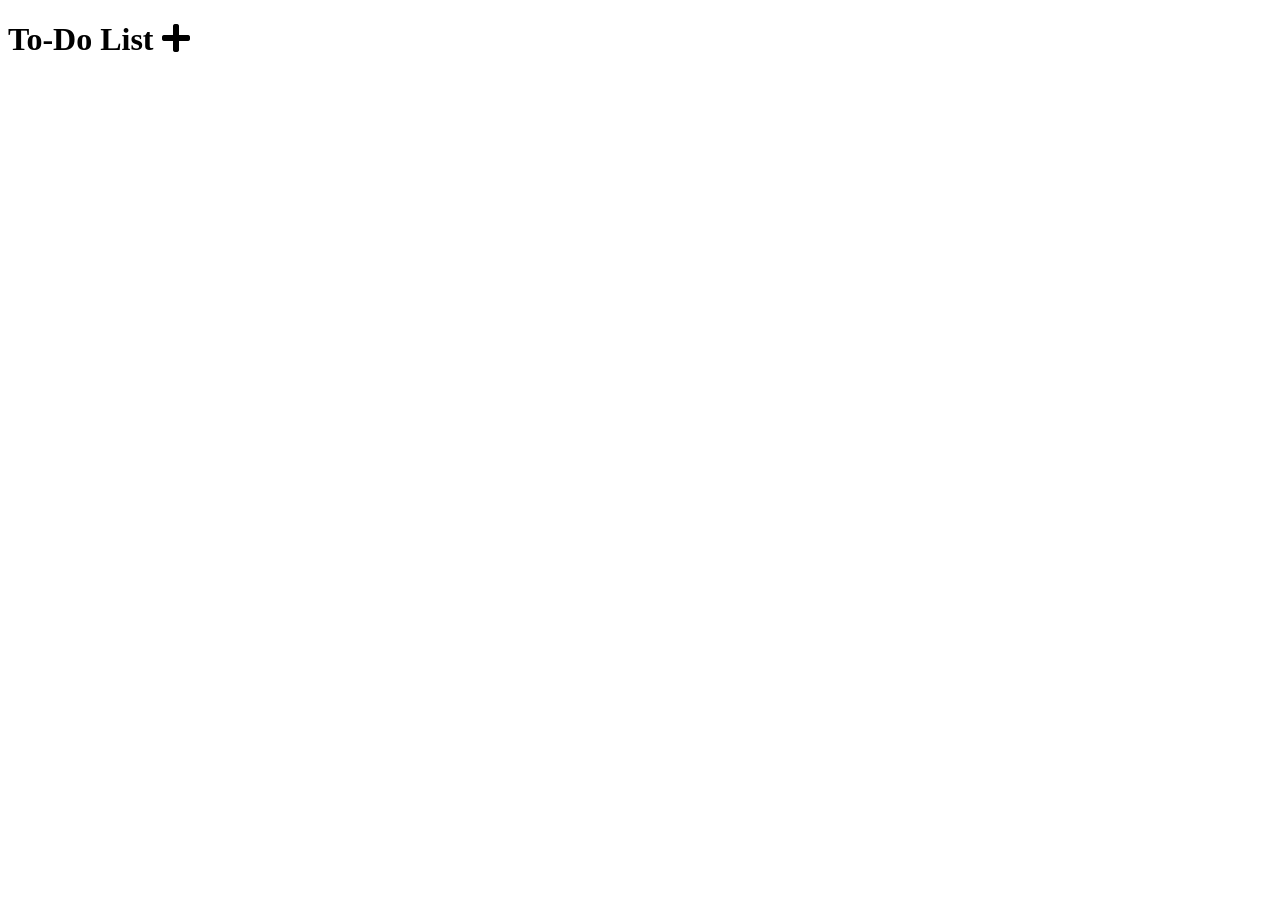
==== index.html @ bfb3d23c "Move index.html file" ====
<!DOCTYPE html>
<html>
<head>
    <meta charset="utf-8" />
    <meta http-equiv="X-UA-Compatible" content="IE=edge">
    <title>jQuery ToDo</title>
    <meta name="viewport" content="width=device-width, initial-scale=1">
    <link rel="stylesheet" type="text/css" media="screen" href="assets/css/todos.1.css" />
    <link rel="stylesheet" href="https://use.fontawesome.com/releases/v5.6.3/css/all.css" integrity="sha384-UHRtZLI+pbxtHCWp1t77Bi1L4ZtiqrqD80Kn4Z8NTSRyMA2Fd33n5dQ8lWUE00s/" crossorigin="anonymous">
    <link href="https://fonts.googleapis.com/css?family=Roboto:400,700" rel="stylesheet">
    <script type="text/javascript" src="assets/js/lib/jquery-3.3.1.js"></script>
</head>
<body>
    <div id="container">
        <h1>To-Do List <i class="fas fa-plus"></i></h1>
        <input type="text" placeholder="Add new Todo!" style="display: none">

        <ul>
            
        </ul>
    </div>

    
    <script src="assets/js/todos.js"></script>
</body>
</html>
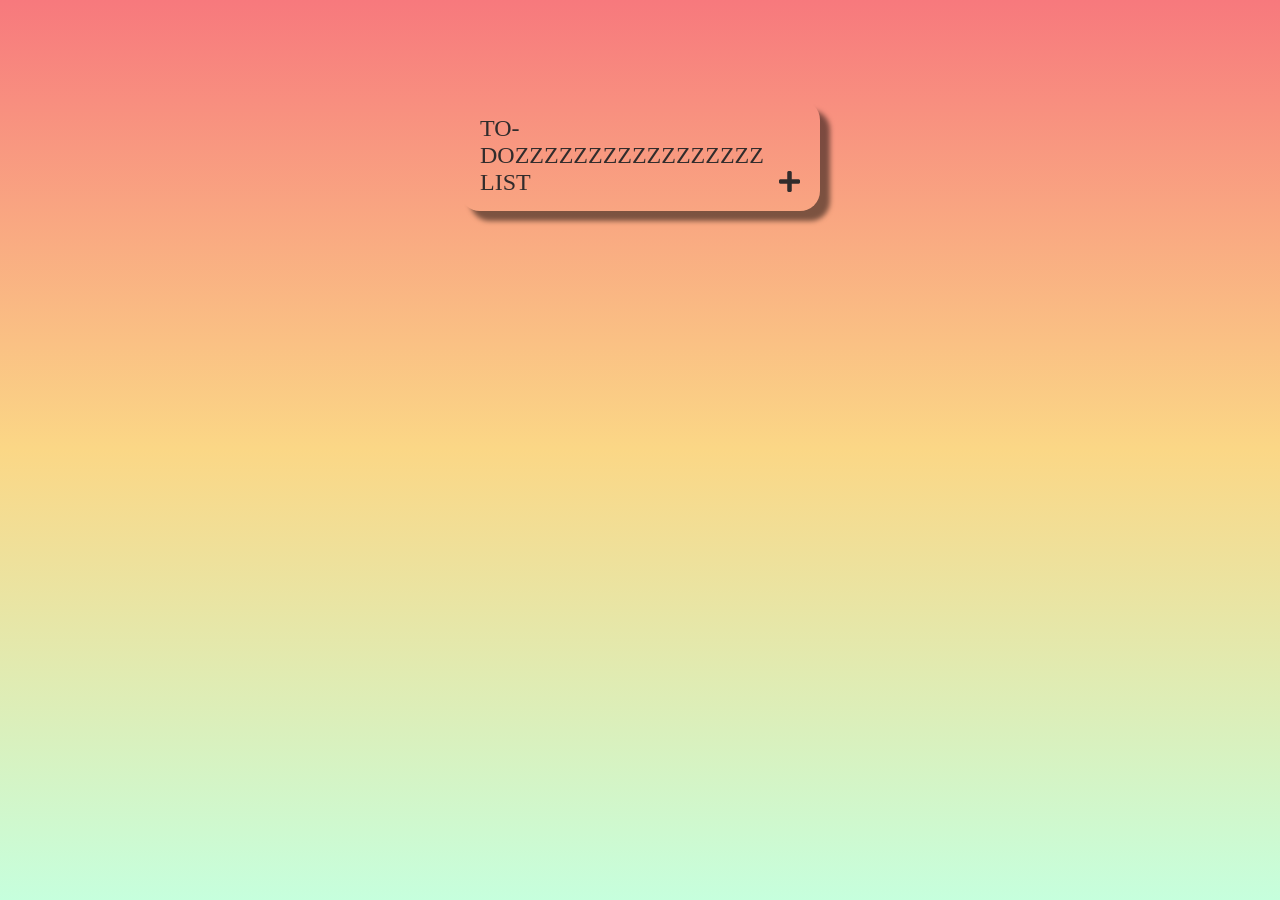
==== commit d2094ce9: "Renamed heroku app" ====
--- a/index.html
+++ b/index.html
@@ -12,7 +12,7 @@
 </head>
 <body>
     <div id="container">
-        <h1>To-Do List <i class="fas fa-plus"></i></h1>
+        <h1>To-Dozzzzzzzzzzzzzzzzz List <i class="fas fa-plus"></i></h1>
         <input type="text" placeholder="Add new Todo!" style="display: none">
 
         <ul>
--- a/assets/css/todos.1.css
+++ b/assets/css/todos.1.css
@@ -0,0 +1,86 @@
+body{
+    font-family: Roboto;
+
+    background: #C6FFDD;  /* fallback for old browsers */
+background: -webkit-linear-gradient(to bottom, #f7797d, #FBD786, #C6FFDD);  /* Chrome 10-25, Safari 5.1-6 */
+background: linear-gradient(to bottom, #f7797d, #FBD786, #C6FFDD); /* W3C, IE 10+/ Edge, Firefox 16+, Chrome 26+, Opera 12+, Safari 7+ */
+
+    background-attachment: fixed;
+}
+
+h1{
+    color: rgb(49, 44, 44);
+    margin: 0;
+    padding: 15px 20px 5px 20px;
+    text-transform: uppercase;
+    font-size: 24px;
+    font-weight: normal;
+
+}
+
+ul{
+    list-style: none;
+    margin: 0;
+    padding: 0 0 10px 0;
+}
+
+li{
+    height: 40px;
+    line-height: 40px;
+    color: gray;
+    padding: 0, 40px;
+}
+
+li:hover span {
+    width: 40px;
+    opacity: 1;
+}
+
+input{
+    font-size: 18px;
+    width: 100%;
+    padding: 13px 13px 13px 55px;
+    box-sizing: border-box;
+    border: 3px solid rgba(0, 0, 0, 0);
+    background-color: rgba(255, 255, 255, 0);
+    color: rgb(49, 54, 49);
+}
+
+input:focus{
+    border: 3px solid #ffffff00;
+    border-radius: 0px 0px 20px 20px;
+    outline: none;
+}
+
+span{
+    background-color: #e74c3c;
+    color: orange;
+    height: 40px;
+    width: 40px;
+    border-radius: 20px;
+    margin: 0 10px;
+    text-align: center;
+    display: inline-block;
+    /* transition: 0.2s linear; */
+    opacity: 0;
+}
+
+.completed {
+    color: gray;
+    text-decoration: line-through;
+}
+
+.fa-plus{
+    float: right;
+}
+
+#container {
+    width: 360px;
+    margin: 100px auto;
+    box-shadow: 10px 10px 5px 0px rgba(0, 0, 0, .5);
+    border-radius: 20px;
+}
+
+input:placeholder{
+    color: rgba(73, 62, 62, 0.5);
+}
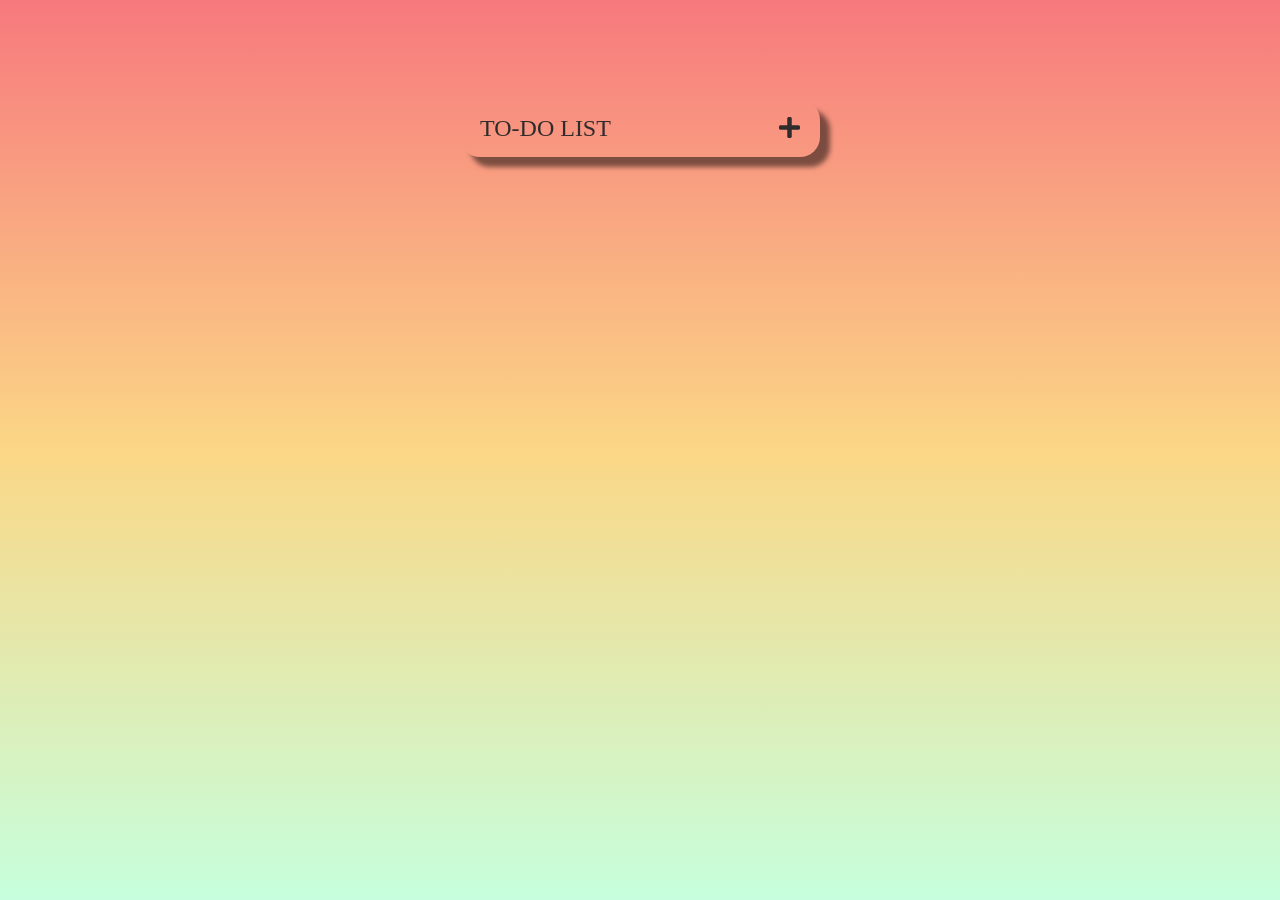
==== commit 8c95c587: "message" ====
--- a/index.html
+++ b/index.html
@@ -12,7 +12,7 @@
 </head>
 <body>
     <div id="container">
-        <h1>To-Dozzzzzzzzzzzzzzzzz List <i class="fas fa-plus"></i></h1>
+        <h1>To-Do List <i class="fas fa-plus"></i></h1>
         <input type="text" placeholder="Add new Todo!" style="display: none">
 
         <ul>
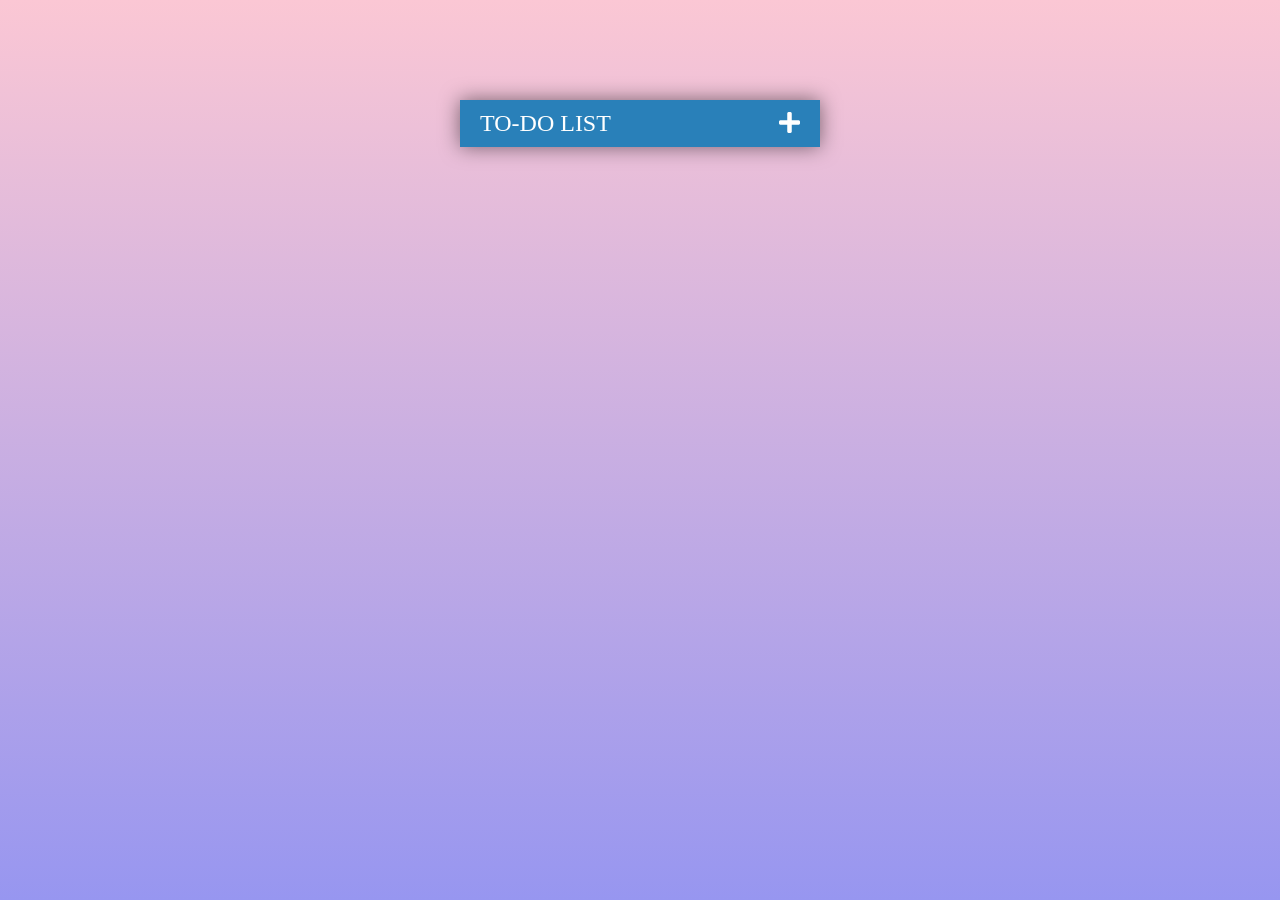
==== commit 6c572934: "Changed css link" ====
--- a/index.html
+++ b/index.html
@@ -5,7 +5,7 @@
     <meta http-equiv="X-UA-Compatible" content="IE=edge">
     <title>jQuery ToDo</title>
     <meta name="viewport" content="width=device-width, initial-scale=1">
-    <link rel="stylesheet" type="text/css" media="screen" href="assets/css/todos.1.css" />
+    <link rel="stylesheet" type="text/css" media="screen" href="assets/css/todos.css" />
     <link rel="stylesheet" href="https://use.fontawesome.com/releases/v5.6.3/css/all.css" integrity="sha384-UHRtZLI+pbxtHCWp1t77Bi1L4ZtiqrqD80Kn4Z8NTSRyMA2Fd33n5dQ8lWUE00s/" crossorigin="anonymous">
     <link href="https://fonts.googleapis.com/css?family=Roboto:400,700" rel="stylesheet">
     <script type="text/javascript" src="assets/js/lib/jquery-3.3.1.js"></script>
--- a/assets/css/todos.css
+++ b/assets/css/todos.css
@@ -0,0 +1,85 @@
+body{
+    font-family: Roboto;
+    background: #9796f0;  /* fallback for old browsers */
+    background: -webkit-linear-gradient(to bottom, #fbc7d4, #9796f0);  /* Chrome 10-25, Safari 5.1-6 */
+    background: linear-gradient(to bottom, #fbc7d4, #9796f0); /* W3C, IE 10+/ Edge, Firefox 16+, Chrome 26+, Opera 12+, Safari 7+ */
+
+    background-attachment: fixed;
+}
+
+h1{
+    background-color: #2980b9;
+    color: white;
+    margin: 0;
+    padding: 10px 20px;
+    text-transform: uppercase;
+    font-size: 24px;
+    font-weight: normal;
+}
+
+ul{
+    list-style: none;
+    margin: 0;
+    padding: 0;
+}
+
+li{
+    background-color: white;
+    height: 40px;
+    line-height: 40px;
+}
+
+li:nth-child(2n){
+    background-color: #f7f7f7
+}
+
+li:hover span {
+    width: 40px;
+    opacity: 1;
+}
+
+input{
+    font-size: 18px;
+    background-color: #f7f7f7;
+    width: 100%;
+    padding: 13px 13px 13px 20px;
+    box-sizing: border-box;
+    color: #2980b9;
+    border: 3px solid rgba(0, 0, 0, 0);
+    
+}
+
+input:focus{
+    background-color: white;
+    border: 3px solid #2980b9;
+    outline: none;
+
+}
+
+span{
+    background-color: #e74c3c;
+    height: 40px;
+    margin-right: 20px;
+    text-align: center;
+    color: white;
+    width: 0px;
+    display: inline-block;
+    transition: 0.2s linear;
+    opacity: 0;
+}
+
+.completed {
+    color: gray;
+    text-decoration: line-through;
+}
+
+.fa-plus{
+    float: right;
+}
+
+#container {
+    width: 360px;
+    margin: 100px auto;
+    background-color: #f7f7f7;
+    box-shadow: 0 0 20px rgba(0, 0, 0, .5)
+}
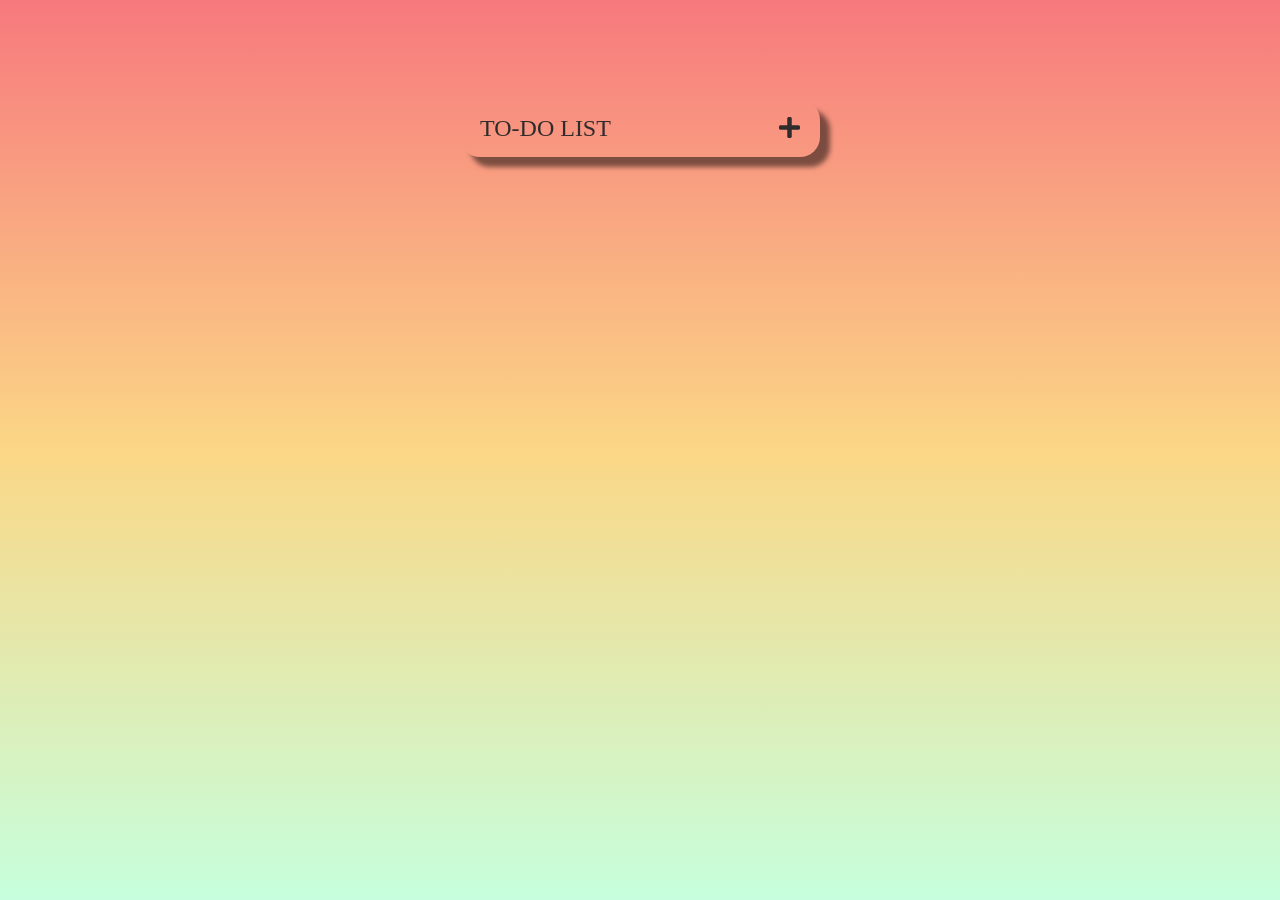
==== commit 9e069415: "Changed css link" ====
--- a/index.html
+++ b/index.html
@@ -5,7 +5,7 @@
     <meta http-equiv="X-UA-Compatible" content="IE=edge">
     <title>jQuery ToDo</title>
     <meta name="viewport" content="width=device-width, initial-scale=1">
-    <link rel="stylesheet" type="text/css" media="screen" href="assets/css/todos.css" />
+    <link rel="stylesheet" type="text/css" media="screen" href="assets/css/todos.1.css" />
     <link rel="stylesheet" href="https://use.fontawesome.com/releases/v5.6.3/css/all.css" integrity="sha384-UHRtZLI+pbxtHCWp1t77Bi1L4ZtiqrqD80Kn4Z8NTSRyMA2Fd33n5dQ8lWUE00s/" crossorigin="anonymous">
     <link href="https://fonts.googleapis.com/css?family=Roboto:400,700" rel="stylesheet">
     <script type="text/javascript" src="assets/js/lib/jquery-3.3.1.js"></script>
--- a/assets/css/todos.1.css
+++ b/assets/css/todos.1.css
@@ -0,0 +1,86 @@
+body{
+    font-family: Roboto;
+
+    background: #C6FFDD;  /* fallback for old browsers */
+background: -webkit-linear-gradient(to bottom, #f7797d, #FBD786, #C6FFDD);  /* Chrome 10-25, Safari 5.1-6 */
+background: linear-gradient(to bottom, #f7797d, #FBD786, #C6FFDD); /* W3C, IE 10+/ Edge, Firefox 16+, Chrome 26+, Opera 12+, Safari 7+ */
+
+    background-attachment: fixed;
+}
+
+h1{
+    color: rgb(49, 44, 44);
+    margin: 0;
+    padding: 15px 20px 5px 20px;
+    text-transform: uppercase;
+    font-size: 24px;
+    font-weight: normal;
+
+}
+
+ul{
+    list-style: none;
+    margin: 0;
+    padding: 0 0 10px 0;
+}
+
+li{
+    height: 40px;
+    line-height: 40px;
+    color: gray;
+    padding: 0, 40px;
+}
+
+li:hover span {
+    width: 40px;
+    opacity: 1;
+}
+
+input{
+    font-size: 18px;
+    width: 100%;
+    padding: 13px 13px 13px 55px;
+    box-sizing: border-box;
+    border: 3px solid rgba(0, 0, 0, 0);
+    background-color: rgba(255, 255, 255, 0);
+    color: rgb(49, 54, 49);
+}
+
+input:focus{
+    border: 3px solid #ffffff00;
+    border-radius: 0px 0px 20px 20px;
+    outline: none;
+}
+
+span{
+    background-color: #e74c3c;
+    color: orange;
+    height: 40px;
+    width: 40px;
+    border-radius: 20px;
+    margin: 0 10px;
+    text-align: center;
+    display: inline-block;
+    /* transition: 0.2s linear; */
+    opacity: 0;
+}
+
+.completed {
+    color: gray;
+    text-decoration: line-through;
+}
+
+.fa-plus{
+    float: right;
+}
+
+#container {
+    width: 360px;
+    margin: 100px auto;
+    box-shadow: 10px 10px 5px 0px rgba(0, 0, 0, .5);
+    border-radius: 20px;
+}
+
+input:placeholder{
+    color: rgba(73, 62, 62, 0.5);
+}
